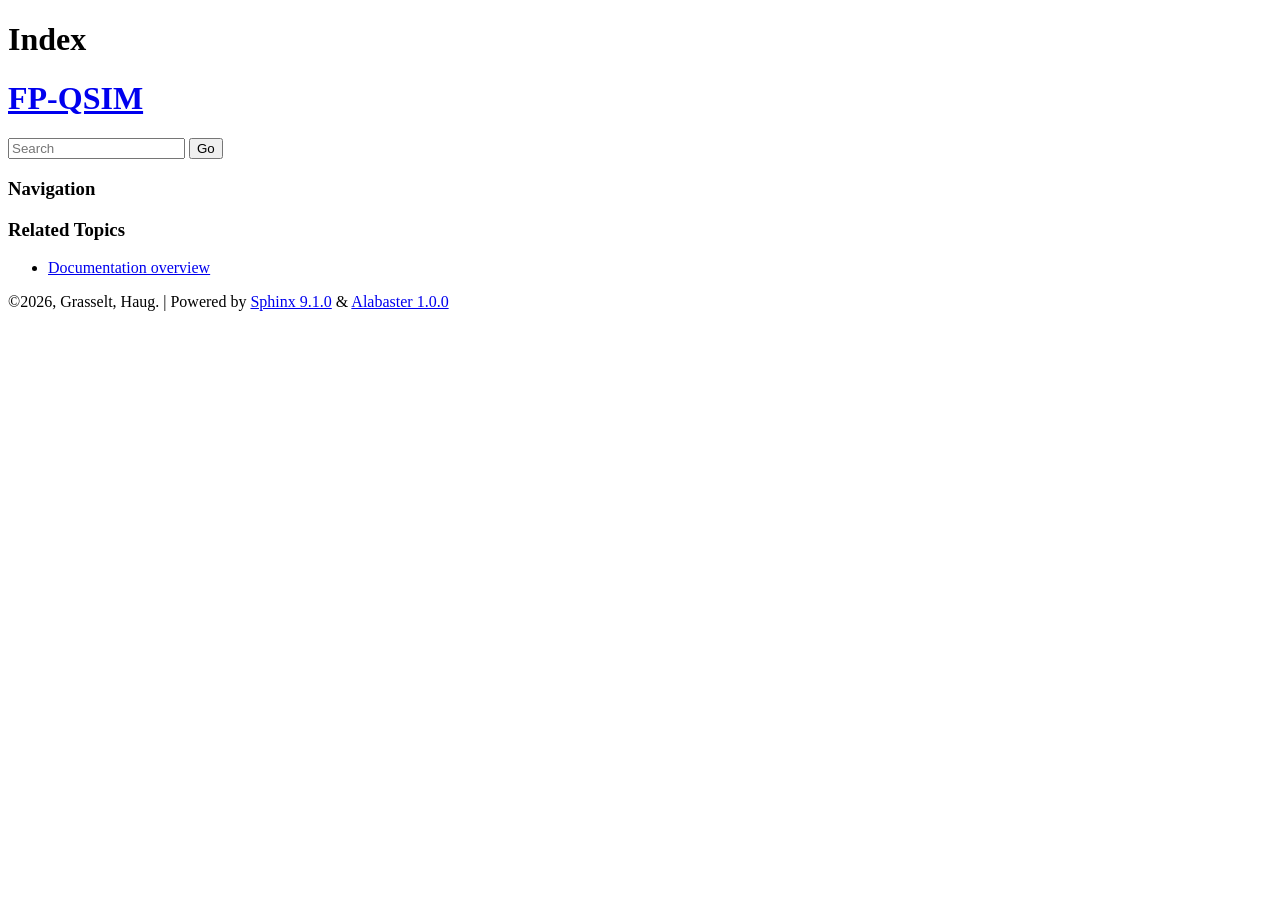
==== docs/_build/html/genindex.html @ fc479bbd "sphinx" ====
<!DOCTYPE html>

<html lang="en" data-content_root="./">
  <head>
    <meta charset="utf-8" />
    <meta name="viewport" content="width=device-width, initial-scale=1.0" />
    <title>Index &#8212; FP-QSIM  documentation</title>
    <link rel="stylesheet" type="text/css" href="_static/pygments.css?v=5ecbeea2" />
    <link rel="stylesheet" type="text/css" href="_static/basic.css?v=b08954a9" />
    <link rel="stylesheet" type="text/css" href="_static/alabaster.css?v=27fed22d" />
    <script src="_static/documentation_options.js?v=5929fcd5"></script>
    <script src="_static/doctools.js?v=fd6eb6e6"></script>
    <script src="_static/sphinx_highlight.js?v=6ffebe34"></script>
    <link rel="index" title="Index" href="#" />
    <link rel="search" title="Search" href="search.html" />
   
  <link rel="stylesheet" href="_static/custom.css" type="text/css" />
  

  
  

  </head><body>
  

    <div class="document">
      <div class="documentwrapper">
        <div class="bodywrapper">
          

          <div class="body" role="main">
            

<h1 id="index">Index</h1>

<div class="genindex-jumpbox">
 
</div>


          </div>
          
        </div>
      </div>
      <div class="sphinxsidebar" role="navigation" aria-label="Main">
        <div class="sphinxsidebarwrapper">
<h1 class="logo"><a href="index.html">FP-QSIM</a></h1>









<search id="searchbox" style="display: none" role="search">
    <div class="searchformwrapper">
    <form class="search" action="search.html" method="get">
      <input type="text" name="q" aria-labelledby="searchlabel" autocomplete="off" autocorrect="off" autocapitalize="off" spellcheck="false" placeholder="Search"/>
      <input type="submit" value="Go" />
    </form>
    </div>
</search>
<script>document.getElementById('searchbox').style.display = "block"</script><h3>Navigation</h3>

<div class="relations">
<h3>Related Topics</h3>
<ul>
  <li><a href="index.html">Documentation overview</a><ul>
  </ul></li>
</ul>
</div>








        </div>
      </div>
      <div class="clearer"></div>
    </div>
    <div class="footer">
      &#169;2026, Grasselt, Haug.
      
      |
      Powered by <a href="https://www.sphinx-doc.org/">Sphinx 9.1.0</a>
      &amp; <a href="https://alabaster.readthedocs.io">Alabaster 1.0.0</a>
      
    </div>

    

    
  </body>
</html>
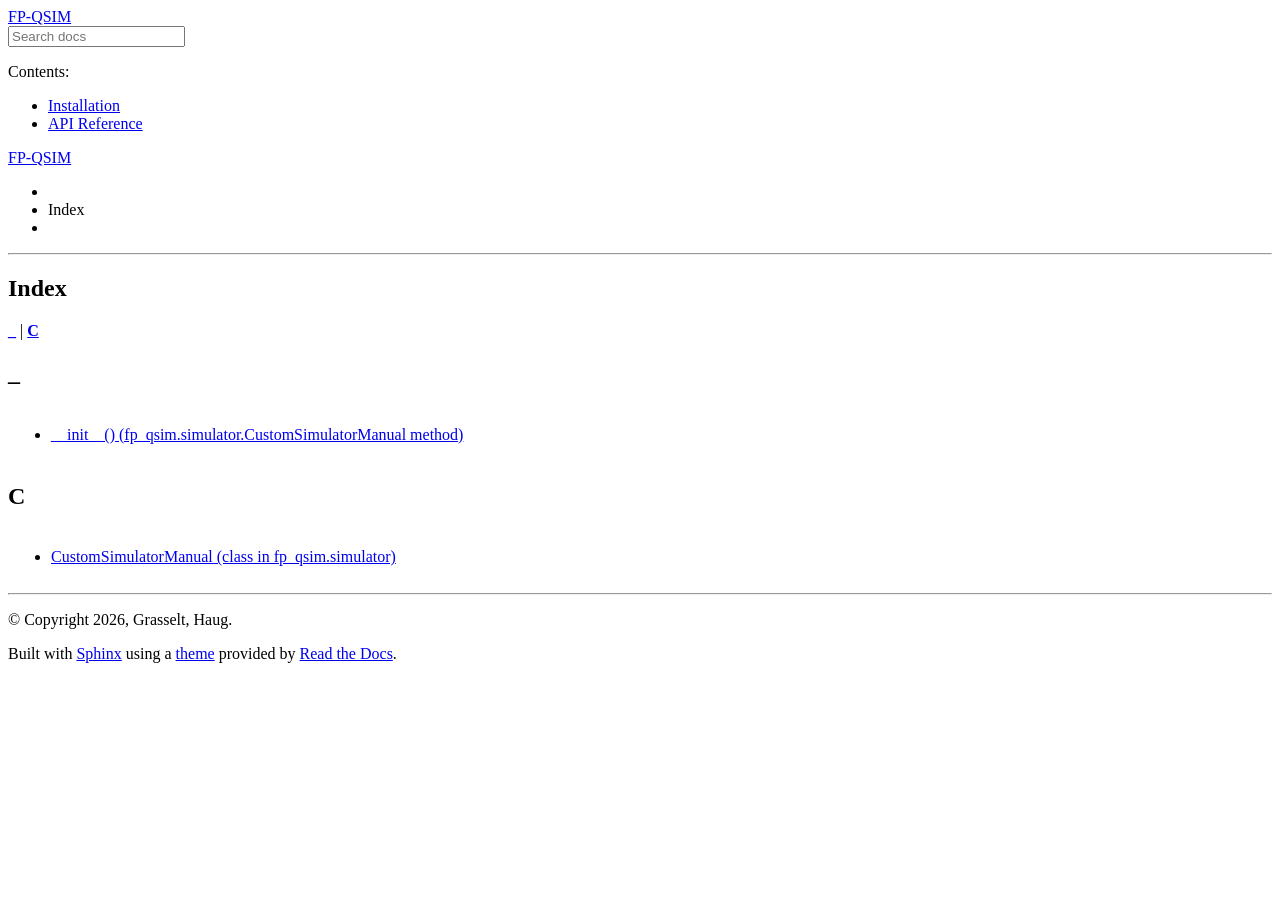
==== commit dd45c884: "documentation started" ====
--- a/docs/_build/html/genindex.html
+++ b/docs/_build/html/genindex.html
@@ -1,99 +1,124 @@
+
+
 <!DOCTYPE html>
+<html class="writer-html5" lang="en" data-content_root="./">
+<head>
+  <meta charset="utf-8" />
+  <meta name="viewport" content="width=device-width, initial-scale=1.0" />
+  <title>Index &mdash; FP-QSIM  documentation</title>
+      <link rel="stylesheet" type="text/css" href="_static/pygments.css?v=b86133f3" />
+      <link rel="stylesheet" type="text/css" href="_static/css/theme.css?v=9edc463e" />
 
-<html lang="en" data-content_root="./">
-  <head>
-    <meta charset="utf-8" />
-    <meta name="viewport" content="width=device-width, initial-scale=1.0" />
-    <title>Index &#8212; FP-QSIM  documentation</title>
-    <link rel="stylesheet" type="text/css" href="_static/pygments.css?v=5ecbeea2" />
-    <link rel="stylesheet" type="text/css" href="_static/basic.css?v=b08954a9" />
-    <link rel="stylesheet" type="text/css" href="_static/alabaster.css?v=27fed22d" />
-    <script src="_static/documentation_options.js?v=5929fcd5"></script>
-    <script src="_static/doctools.js?v=fd6eb6e6"></script>
-    <script src="_static/sphinx_highlight.js?v=6ffebe34"></script>
+
+      <script src="_static/jquery.js?v=5d32c60e"></script>
+      <script src="_static/_sphinx_javascript_frameworks_compat.js?v=2cd50e6c"></script>
+      <script src="_static/documentation_options.js?v=5929fcd5"></script>
+      <script src="_static/doctools.js?v=fd6eb6e6"></script>
+      <script src="_static/sphinx_highlight.js?v=6ffebe34"></script>
+    <script src="_static/js/theme.js"></script>
     <link rel="index" title="Index" href="#" />
     <link rel="search" title="Search" href="search.html" />
-   
-  <link rel="stylesheet" href="_static/custom.css" type="text/css" />
-  
+</head>
 
-  
-  
+<body class="wy-body-for-nav">
+  <div class="wy-grid-for-nav">
+    <nav data-toggle="wy-nav-shift" class="wy-nav-side">
+      <div class="wy-side-scroll">
+        <div class="wy-side-nav-search" >
 
-  </head><body>
-  
 
-    <div class="document">
-      <div class="documentwrapper">
-        <div class="bodywrapper">
-          
 
-          <div class="body" role="main">
-            
+          <a href="index.html" class="icon icon-home">
+            FP-QSIM
+          </a>
+<div role="search">
+  <form id="rtd-search-form" class="wy-form" action="search.html" method="get">
+    <input type="text" name="q" placeholder="Search docs" aria-label="Search docs" />
+    <input type="hidden" name="check_keywords" value="yes" />
+    <input type="hidden" name="area" value="default" />
+  </form>
+</div>
+        </div><div class="wy-menu wy-menu-vertical" data-spy="affix" role="navigation" aria-label="Navigation menu">
+              <p class="caption" role="heading"><span class="caption-text">Contents:</span></p>
+<ul>
+<li class="toctree-l1"><a class="reference internal" href="installation.html">Installation</a></li>
+<li class="toctree-l1"><a class="reference internal" href="api.html">API Reference</a></li>
+</ul>
+
+        </div>
+      </div>
+    </nav>
+
+    <section data-toggle="wy-nav-shift" class="wy-nav-content-wrap"><nav class="wy-nav-top" aria-label="Mobile navigation menu" >
+          <i data-toggle="wy-nav-top" class="fa fa-bars"></i>
+          <a href="index.html">FP-QSIM</a>
+      </nav>
+
+      <div class="wy-nav-content">
+        <div class="rst-content">
+          <div role="navigation" aria-label="Page navigation">
+  <ul class="wy-breadcrumbs">
+      <li><a href="index.html" class="icon icon-home" aria-label="Home"></a></li>
+      <li class="breadcrumb-item active">Index</li>
+      <li class="wy-breadcrumbs-aside">
+      </li>
+  </ul>
+  <hr/>
+</div>
+          <div role="main" class="document" itemscope="itemscope" itemtype="http://schema.org/Article">
+           <div itemprop="articleBody">
+
 
 <h1 id="index">Index</h1>
 
 <div class="genindex-jumpbox">
- 
+ <a href="#_"><strong>_</strong></a>
+ | <a href="#C"><strong>C</strong></a>
+
 </div>
+<h2 id="_">_</h2>
+<table style="width: 100%" class="indextable genindextable"><tr>
+  <td style="width: 33%; vertical-align: top;"><ul>
+      <li><a href="_autosummary/fp_qsim.simulator.CustomSimulatorManual.html#fp_qsim.simulator.CustomSimulatorManual.__init__">__init__() (fp_qsim.simulator.CustomSimulatorManual method)</a>
+</li>
+  </ul></td>
+</tr></table>
 
-
-          </div>
-          
-        </div>
-      </div>
-      <div class="sphinxsidebar" role="navigation" aria-label="Main">
-        <div class="sphinxsidebarwrapper">
-<h1 class="logo"><a href="index.html">FP-QSIM</a></h1>
+<h2 id="C">C</h2>
+<table style="width: 100%" class="indextable genindextable"><tr>
+  <td style="width: 33%; vertical-align: top;"><ul>
+      <li><a href="_autosummary/fp_qsim.simulator.CustomSimulatorManual.html#fp_qsim.simulator.CustomSimulatorManual">CustomSimulatorManual (class in fp_qsim.simulator)</a>
+</li>
+  </ul></td>
+</tr></table>
 
 
 
+           </div>
+          </div>
+          <footer>
+
+  <hr/>
+
+  <div role="contentinfo">
+    <p>&#169; Copyright 2026, Grasselt, Haug.</p>
+  </div>
+
+  Built with <a href="https://www.sphinx-doc.org/">Sphinx</a> using a
+    <a href="https://github.com/readthedocs/sphinx_rtd_theme">theme</a>
+    provided by <a href="https://readthedocs.org">Read the Docs</a>.
 
 
-
-
-
-
-<search id="searchbox" style="display: none" role="search">
-    <div class="searchformwrapper">
-    <form class="search" action="search.html" method="get">
-      <input type="text" name="q" aria-labelledby="searchlabel" autocomplete="off" autocorrect="off" autocapitalize="off" spellcheck="false" placeholder="Search"/>
-      <input type="submit" value="Go" />
-    </form>
-    </div>
-</search>
-<script>document.getElementById('searchbox').style.display = "block"</script><h3>Navigation</h3>
-
-<div class="relations">
-<h3>Related Topics</h3>
-<ul>
-  <li><a href="index.html">Documentation overview</a><ul>
-  </ul></li>
-</ul>
-</div>
-
-
-
-
-
-
-
-
+</footer>
         </div>
       </div>
-      <div class="clearer"></div>
-    </div>
-    <div class="footer">
-      &#169;2026, Grasselt, Haug.
-      
-      |
-      Powered by <a href="https://www.sphinx-doc.org/">Sphinx 9.1.0</a>
-      &amp; <a href="https://alabaster.readthedocs.io">Alabaster 1.0.0</a>
-      
-    </div>
+    </section>
+  </div>
+  <script>
+      jQuery(function () {
+          SphinxRtdTheme.Navigation.enable(true);
+      });
+  </script>
 
-    
-
-    
-  </body>
-</html>+</body>
+</html>
--- a/docs/_build/html/_static/pygments.css
+++ b/docs/_build/html/_static/pygments.css
@@ -0,0 +1,75 @@
+pre { line-height: 125%; }
+td.linenos .normal { color: inherit; background-color: transparent; padding-left: 5px; padding-right: 5px; }
+span.linenos { color: inherit; background-color: transparent; padding-left: 5px; padding-right: 5px; }
+td.linenos .special { color: #000000; background-color: #ffffc0; padding-left: 5px; padding-right: 5px; }
+span.linenos.special { color: #000000; background-color: #ffffc0; padding-left: 5px; padding-right: 5px; }
+.highlight .hll { background-color: #ffffcc }
+.highlight { background: #f8f8f8; }
+.highlight .c { color: #3D7B7B; font-style: italic } /* Comment */
+.highlight .err { border: 1px solid #F00 } /* Error */
+.highlight .k { color: #008000; font-weight: bold } /* Keyword */
+.highlight .o { color: #666 } /* Operator */
+.highlight .ch { color: #3D7B7B; font-style: italic } /* Comment.Hashbang */
+.highlight .cm { color: #3D7B7B; font-style: italic } /* Comment.Multiline */
+.highlight .cp { color: #9C6500 } /* Comment.Preproc */
+.highlight .cpf { color: #3D7B7B; font-style: italic } /* Comment.PreprocFile */
+.highlight .c1 { color: #3D7B7B; font-style: italic } /* Comment.Single */
+.highlight .cs { color: #3D7B7B; font-style: italic } /* Comment.Special */
+.highlight .gd { color: #A00000 } /* Generic.Deleted */
+.highlight .ge { font-style: italic } /* Generic.Emph */
+.highlight .ges { font-weight: bold; font-style: italic } /* Generic.EmphStrong */
+.highlight .gr { color: #E40000 } /* Generic.Error */
+.highlight .gh { color: #000080; font-weight: bold } /* Generic.Heading */
+.highlight .gi { color: #008400 } /* Generic.Inserted */
+.highlight .go { color: #717171 } /* Generic.Output */
+.highlight .gp { color: #000080; font-weight: bold } /* Generic.Prompt */
+.highlight .gs { font-weight: bold } /* Generic.Strong */
+.highlight .gu { color: #800080; font-weight: bold } /* Generic.Subheading */
+.highlight .gt { color: #04D } /* Generic.Traceback */
+.highlight .kc { color: #008000; font-weight: bold } /* Keyword.Constant */
+.highlight .kd { color: #008000; font-weight: bold } /* Keyword.Declaration */
+.highlight .kn { color: #008000; font-weight: bold } /* Keyword.Namespace */
+.highlight .kp { color: #008000 } /* Keyword.Pseudo */
+.highlight .kr { color: #008000; font-weight: bold } /* Keyword.Reserved */
+.highlight .kt { color: #B00040 } /* Keyword.Type */
+.highlight .m { color: #666 } /* Literal.Number */
+.highlight .s { color: #BA2121 } /* Literal.String */
+.highlight .na { color: #687822 } /* Name.Attribute */
+.highlight .nb { color: #008000 } /* Name.Builtin */
+.highlight .nc { color: #00F; font-weight: bold } /* Name.Class */
+.highlight .no { color: #800 } /* Name.Constant */
+.highlight .nd { color: #A2F } /* Name.Decorator */
+.highlight .ni { color: #717171; font-weight: bold } /* Name.Entity */
+.highlight .ne { color: #CB3F38; font-weight: bold } /* Name.Exception */
+.highlight .nf { color: #00F } /* Name.Function */
+.highlight .nl { color: #767600 } /* Name.Label */
+.highlight .nn { color: #00F; font-weight: bold } /* Name.Namespace */
+.highlight .nt { color: #008000; font-weight: bold } /* Name.Tag */
+.highlight .nv { color: #19177C } /* Name.Variable */
+.highlight .ow { color: #A2F; font-weight: bold } /* Operator.Word */
+.highlight .w { color: #BBB } /* Text.Whitespace */
+.highlight .mb { color: #666 } /* Literal.Number.Bin */
+.highlight .mf { color: #666 } /* Literal.Number.Float */
+.highlight .mh { color: #666 } /* Literal.Number.Hex */
+.highlight .mi { color: #666 } /* Literal.Number.Integer */
+.highlight .mo { color: #666 } /* Literal.Number.Oct */
+.highlight .sa { color: #BA2121 } /* Literal.String.Affix */
+.highlight .sb { color: #BA2121 } /* Literal.String.Backtick */
+.highlight .sc { color: #BA2121 } /* Literal.String.Char */
+.highlight .dl { color: #BA2121 } /* Literal.String.Delimiter */
+.highlight .sd { color: #BA2121; font-style: italic } /* Literal.String.Doc */
+.highlight .s2 { color: #BA2121 } /* Literal.String.Double */
+.highlight .se { color: #AA5D1F; font-weight: bold } /* Literal.String.Escape */
+.highlight .sh { color: #BA2121 } /* Literal.String.Heredoc */
+.highlight .si { color: #A45A77; font-weight: bold } /* Literal.String.Interpol */
+.highlight .sx { color: #008000 } /* Literal.String.Other */
+.highlight .sr { color: #A45A77 } /* Literal.String.Regex */
+.highlight .s1 { color: #BA2121 } /* Literal.String.Single */
+.highlight .ss { color: #19177C } /* Literal.String.Symbol */
+.highlight .bp { color: #008000 } /* Name.Builtin.Pseudo */
+.highlight .fm { color: #00F } /* Name.Function.Magic */
+.highlight .vc { color: #19177C } /* Name.Variable.Class */
+.highlight .vg { color: #19177C } /* Name.Variable.Global */
+.highlight .vi { color: #19177C } /* Name.Variable.Instance */
+.highlight .vm { color: #19177C } /* Name.Variable.Magic */
+.highlight .il { color: #666 } /* Literal.Number.Integer.Long */
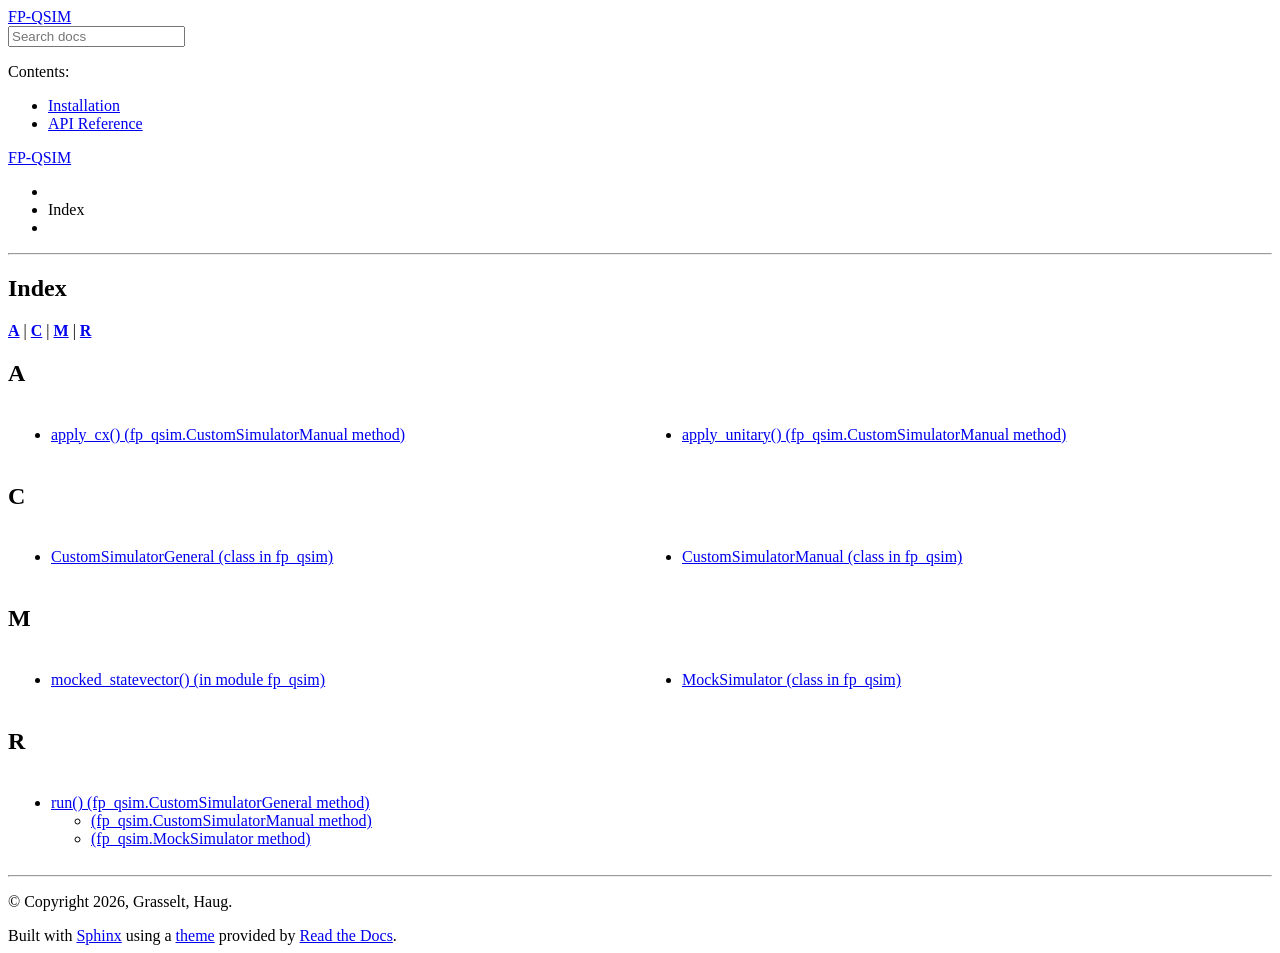
==== commit 7b3ead9e: "documentation further progesss" ====
--- a/docs/_build/html/genindex.html
+++ b/docs/_build/html/genindex.html
@@ -9,7 +9,7 @@
       <link rel="stylesheet" type="text/css" href="_static/pygments.css?v=b86133f3" />
       <link rel="stylesheet" type="text/css" href="_static/css/theme.css?v=9edc463e" />
 
-
+  
       <script src="_static/jquery.js?v=5d32c60e"></script>
       <script src="_static/_sphinx_javascript_frameworks_compat.js?v=2cd50e6c"></script>
       <script src="_static/documentation_options.js?v=5929fcd5"></script>
@@ -17,17 +17,17 @@
       <script src="_static/sphinx_highlight.js?v=6ffebe34"></script>
     <script src="_static/js/theme.js"></script>
     <link rel="index" title="Index" href="#" />
-    <link rel="search" title="Search" href="search.html" />
+    <link rel="search" title="Search" href="search.html" /> 
 </head>
 
-<body class="wy-body-for-nav">
+<body class="wy-body-for-nav"> 
   <div class="wy-grid-for-nav">
     <nav data-toggle="wy-nav-shift" class="wy-nav-side">
       <div class="wy-side-scroll">
         <div class="wy-side-nav-search" >
 
-
-
+          
+          
           <a href="index.html" class="icon icon-home">
             FP-QSIM
           </a>
@@ -67,19 +67,25 @@
 </div>
           <div role="main" class="document" itemscope="itemscope" itemtype="http://schema.org/Article">
            <div itemprop="articleBody">
-
+             
 
 <h1 id="index">Index</h1>
 
 <div class="genindex-jumpbox">
- <a href="#_"><strong>_</strong></a>
+ <a href="#A"><strong>A</strong></a>
  | <a href="#C"><strong>C</strong></a>
-
+ | <a href="#M"><strong>M</strong></a>
+ | <a href="#R"><strong>R</strong></a>
+ 
 </div>
-<h2 id="_">_</h2>
+<h2 id="A">A</h2>
 <table style="width: 100%" class="indextable genindextable"><tr>
   <td style="width: 33%; vertical-align: top;"><ul>
-      <li><a href="_autosummary/fp_qsim.simulator.CustomSimulatorManual.html#fp_qsim.simulator.CustomSimulatorManual.__init__">__init__() (fp_qsim.simulator.CustomSimulatorManual method)</a>
+      <li><a href="api.html#fp_qsim.CustomSimulatorManual.apply_cx">apply_cx() (fp_qsim.CustomSimulatorManual method)</a>
+</li>
+  </ul></td>
+  <td style="width: 33%; vertical-align: top;"><ul>
+      <li><a href="api.html#fp_qsim.CustomSimulatorManual.apply_unitary">apply_unitary() (fp_qsim.CustomSimulatorManual method)</a>
 </li>
   </ul></td>
 </tr></table>
@@ -87,8 +93,38 @@
 <h2 id="C">C</h2>
 <table style="width: 100%" class="indextable genindextable"><tr>
   <td style="width: 33%; vertical-align: top;"><ul>
-      <li><a href="_autosummary/fp_qsim.simulator.CustomSimulatorManual.html#fp_qsim.simulator.CustomSimulatorManual">CustomSimulatorManual (class in fp_qsim.simulator)</a>
+      <li><a href="api.html#fp_qsim.CustomSimulatorGeneral">CustomSimulatorGeneral (class in fp_qsim)</a>
 </li>
+  </ul></td>
+  <td style="width: 33%; vertical-align: top;"><ul>
+      <li><a href="api.html#fp_qsim.CustomSimulatorManual">CustomSimulatorManual (class in fp_qsim)</a>
+</li>
+  </ul></td>
+</tr></table>
+
+<h2 id="M">M</h2>
+<table style="width: 100%" class="indextable genindextable"><tr>
+  <td style="width: 33%; vertical-align: top;"><ul>
+      <li><a href="api.html#fp_qsim.mocked_statevector">mocked_statevector() (in module fp_qsim)</a>
+</li>
+  </ul></td>
+  <td style="width: 33%; vertical-align: top;"><ul>
+      <li><a href="api.html#fp_qsim.MockSimulator">MockSimulator (class in fp_qsim)</a>
+</li>
+  </ul></td>
+</tr></table>
+
+<h2 id="R">R</h2>
+<table style="width: 100%" class="indextable genindextable"><tr>
+  <td style="width: 33%; vertical-align: top;"><ul>
+      <li><a href="api.html#fp_qsim.CustomSimulatorGeneral.run">run() (fp_qsim.CustomSimulatorGeneral method)</a>
+
+      <ul>
+        <li><a href="api.html#fp_qsim.CustomSimulatorManual.run">(fp_qsim.CustomSimulatorManual method)</a>
+</li>
+        <li><a href="api.html#fp_qsim.MockSimulator.run">(fp_qsim.MockSimulator method)</a>
+</li>
+      </ul></li>
   </ul></td>
 </tr></table>
 
@@ -107,7 +143,7 @@
   Built with <a href="https://www.sphinx-doc.org/">Sphinx</a> using a
     <a href="https://github.com/readthedocs/sphinx_rtd_theme">theme</a>
     provided by <a href="https://readthedocs.org">Read the Docs</a>.
-
+   
 
 </footer>
         </div>
@@ -118,7 +154,7 @@
       jQuery(function () {
           SphinxRtdTheme.Navigation.enable(true);
       });
-  </script>
+  </script> 
 
 </body>
-</html>
+</html>
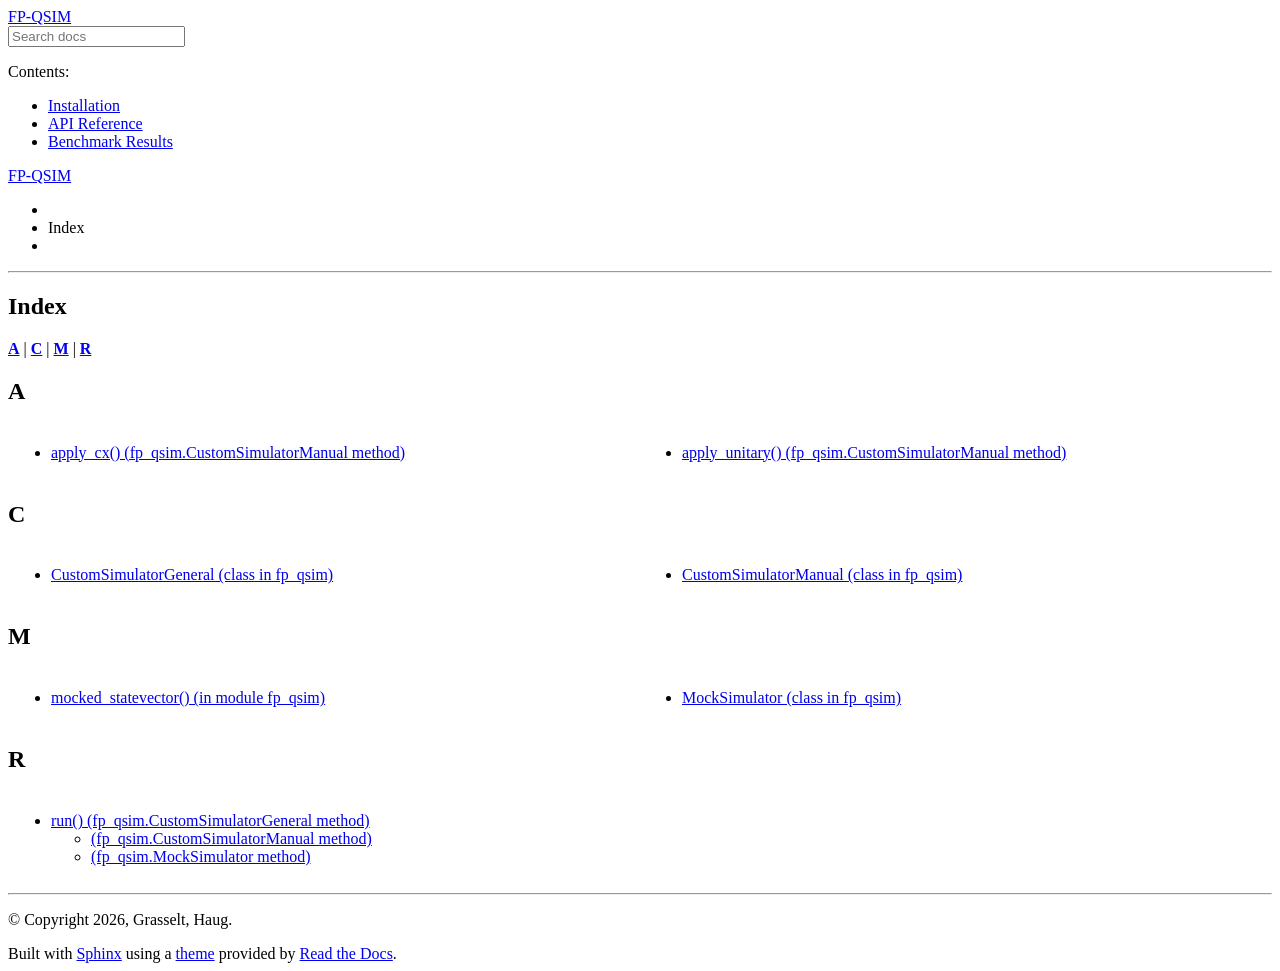
==== commit 80cf7434: "benchmark" ====
--- a/docs/_build/html/genindex.html
+++ b/docs/_build/html/genindex.html
@@ -43,6 +43,7 @@
 <ul>
 <li class="toctree-l1"><a class="reference internal" href="installation.html">Installation</a></li>
 <li class="toctree-l1"><a class="reference internal" href="api.html">API Reference</a></li>
+<li class="toctree-l1"><a class="reference internal" href="benchmark.html">Benchmark Results</a></li>
 </ul>
 
         </div>
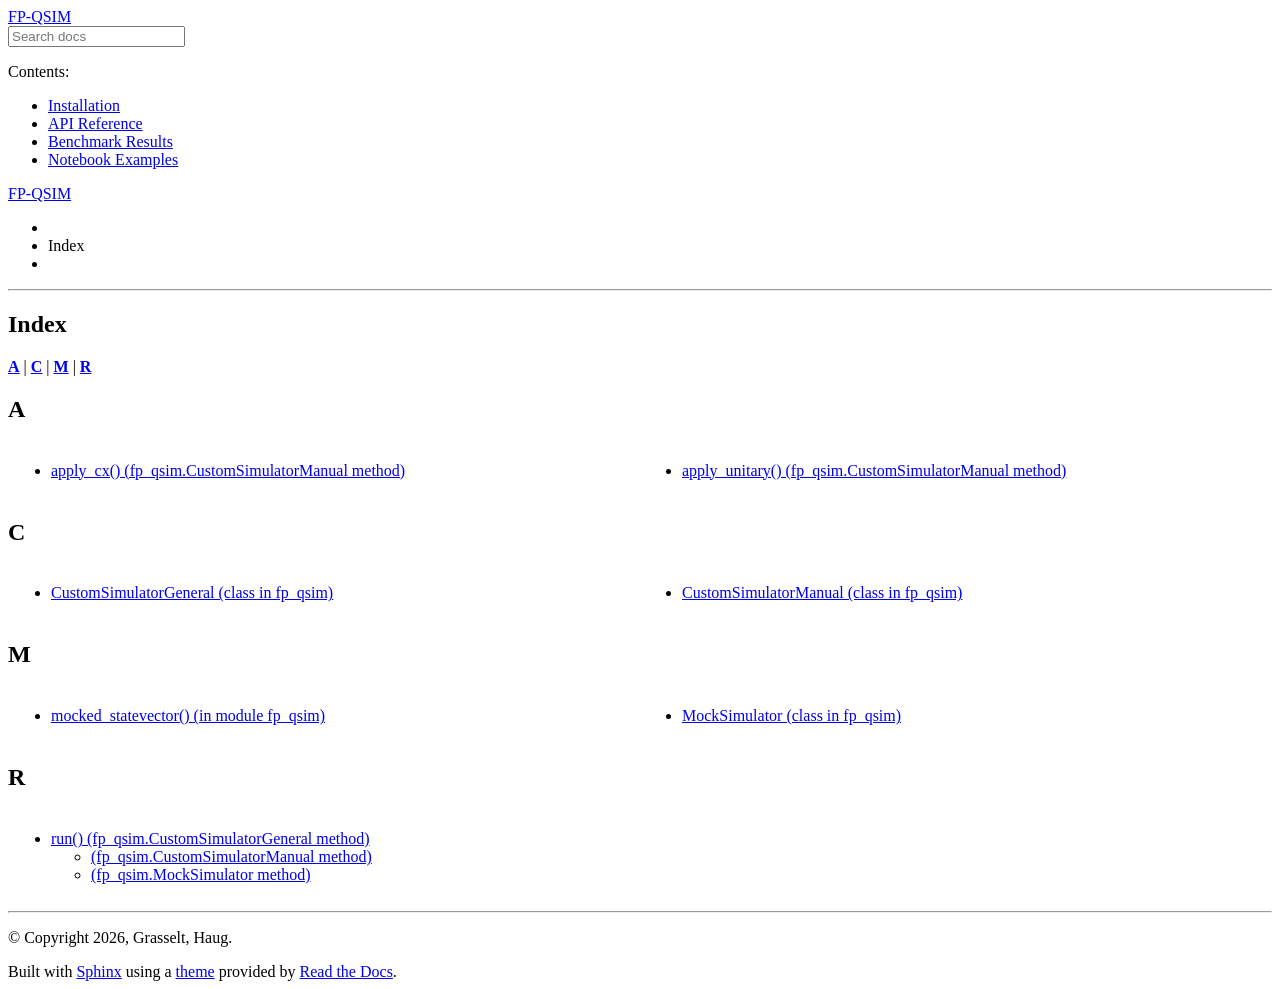
==== commit 9c7cbedf: "jupiter" ====
--- a/docs/_build/html/genindex.html
+++ b/docs/_build/html/genindex.html
@@ -8,6 +8,7 @@
   <title>Index &mdash; FP-QSIM  documentation</title>
       <link rel="stylesheet" type="text/css" href="_static/pygments.css?v=b86133f3" />
       <link rel="stylesheet" type="text/css" href="_static/css/theme.css?v=9edc463e" />
+      <link rel="stylesheet" type="text/css" href="_static/mystnb.11b39860a7a0cbfd473a3ad8a317855267ff0bd372690045ca344a6b62be495e.css" />
 
   
       <script src="_static/jquery.js?v=5d32c60e"></script>
@@ -44,6 +45,7 @@
 <li class="toctree-l1"><a class="reference internal" href="installation.html">Installation</a></li>
 <li class="toctree-l1"><a class="reference internal" href="api.html">API Reference</a></li>
 <li class="toctree-l1"><a class="reference internal" href="benchmark.html">Benchmark Results</a></li>
+<li class="toctree-l1"><a class="reference internal" href="notebooks.html">Notebook Examples</a></li>
 </ul>
 
         </div>
